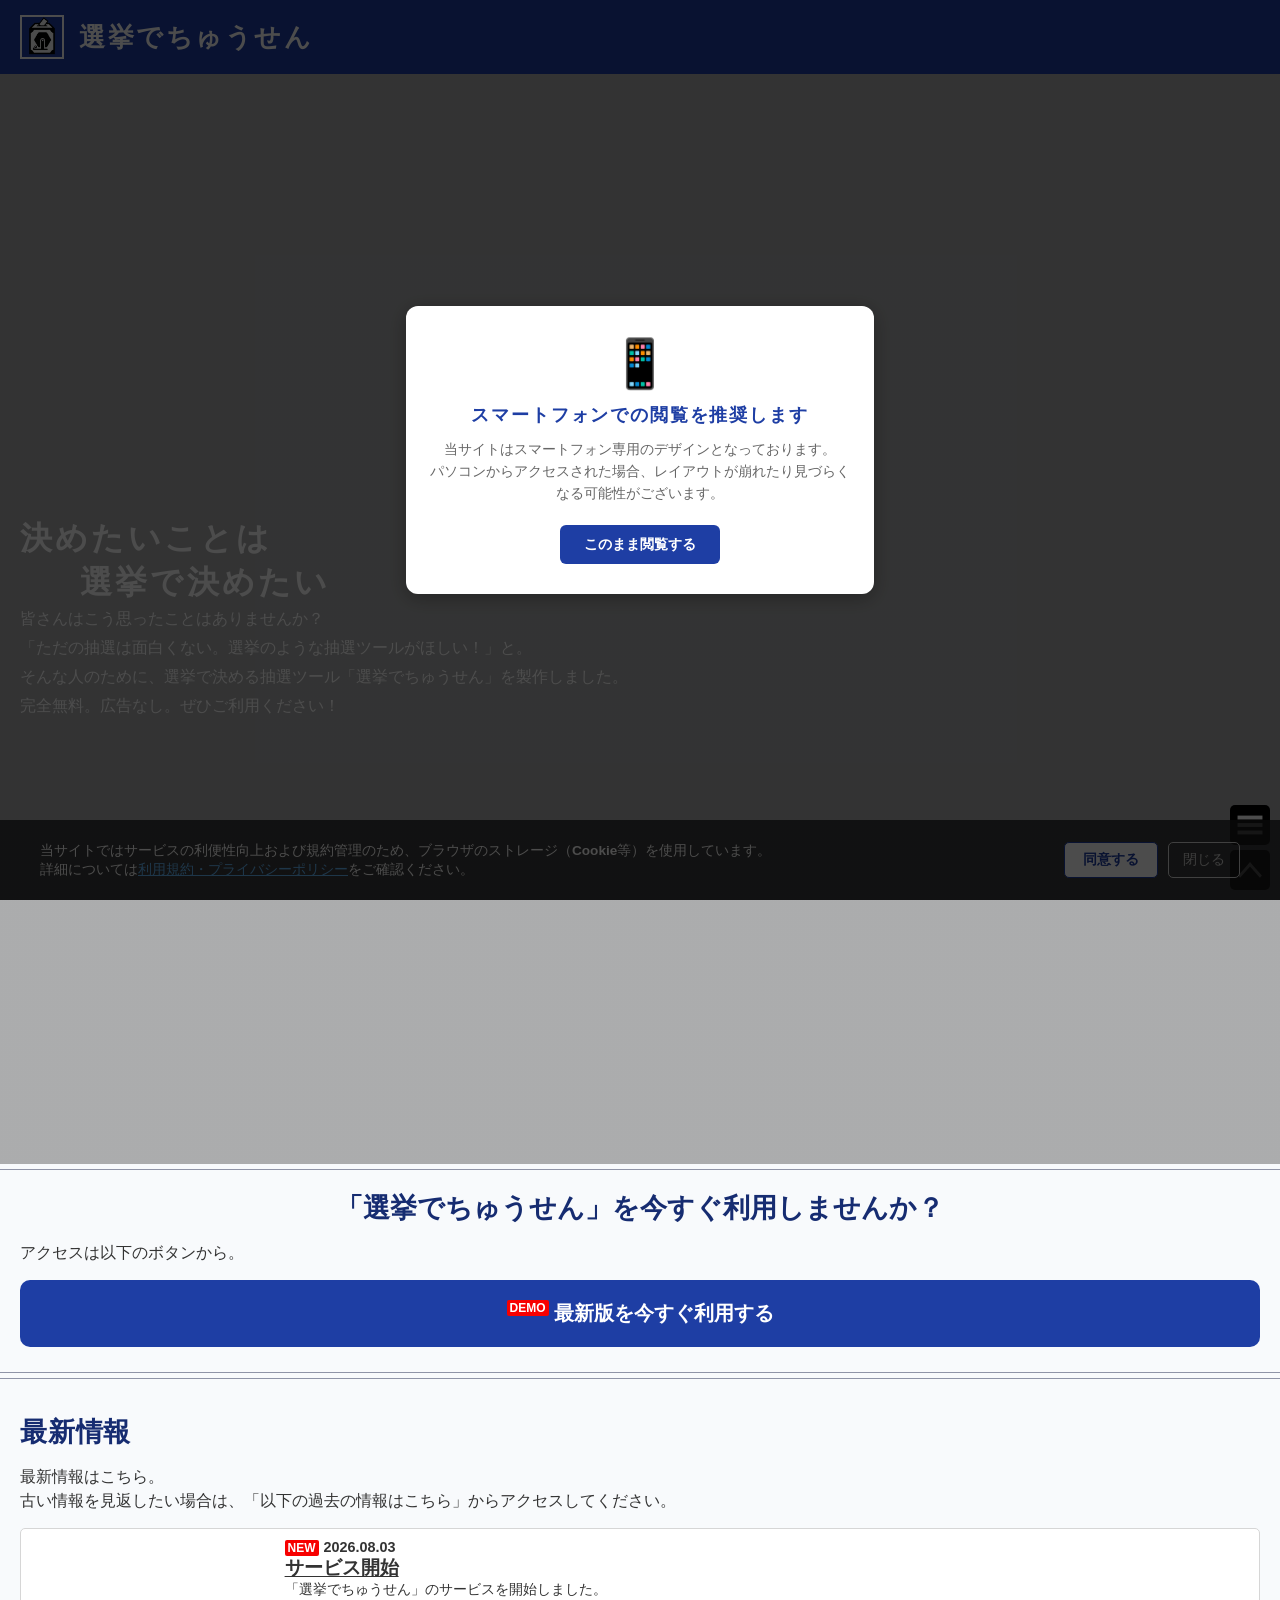
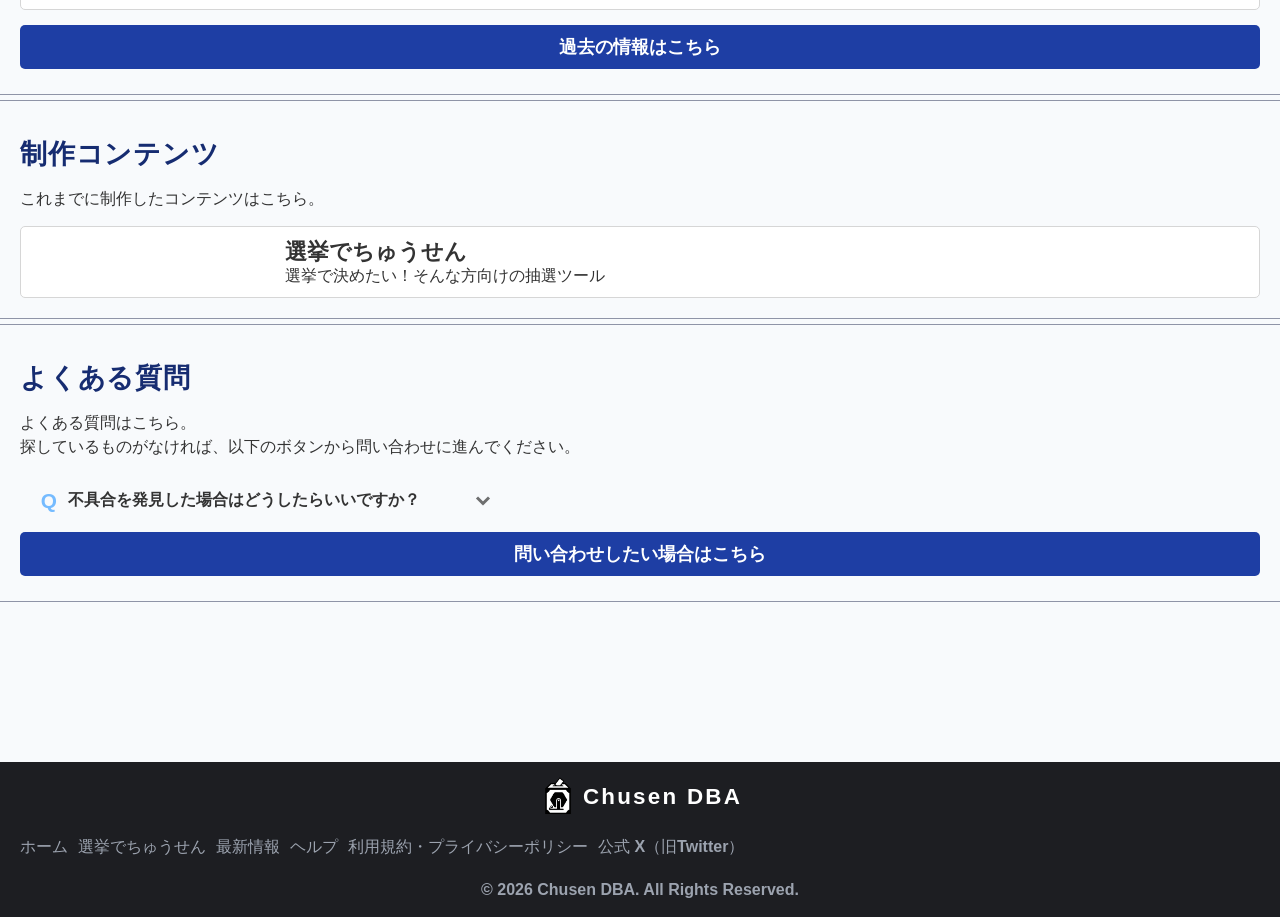
==== index.html @ 9a200039 "Add files via upload" ====
<!DOCTYPE html>
<html lang="ja">

<head>
    <meta charset="UTF-8">
    <meta name="viewport" content="width=device-width, initial-scale=1.0">
    <title>site</title>
    <link rel="stylesheet" href="style.css">
</head>

<body id="top">
    <a href="index.html">
        <div class="header_top">
            <img src="icon.png" alt="">
            <h1>選挙でちゅうせん</h1>
        </div>
    </a>
    <div class="header_bottom">
        <div class="header_bottom_title">
            <h1>決めたいことは</h1>
            <h1 style="padding-left: 60px;">選挙で決めたい</h1>
            <p>皆さんはこう思ったことはありませんか？<br>「ただの抽選は面白くない。選挙のような抽選ツールがほしい！」と。<br>そんな人のために、選挙で決める抽選ツール「選挙でちゅうせん」を製作しました。<br>完全無料。広告なし。ぜひご利用ください！
            </p>
        </div>
    </div>

    <div class="body_content" id="index_access">
        <h1 class="body_content_titleB">「選挙でちゅうせん」を今すぐ利用しませんか？</h1>
        <p class="body_content_text">
            アクセスは以下のボタンから。
        </p>
        <a href="chusen.html" class="button_type_B demo">最新版を今すぐ利用する</a>
    </div>
    <div class="body_content" id="news">
        <h1 class="body_content_titleA">最新情報</h1>
        <p class="body_content_text">
            最新情報はこちら。<br>古い情報を見返したい場合は、「以下の過去の情報はこちら」からアクセスしてください。
        </p>
        <div class="body_content_news">
            <a href="chusen.html">
                <div class="body_content_news_tab">
                    <img class="body_content_news_tab_left"
                        src="https://thumb.ac-illust.com/f4/f404398b13690c5530ffb88be07c6ac5_t.jpeg" alt="">
                    <div class="body_content_news_tab_right">
                        <div class="body_content_news_tab_right_day new">2026.08.03</div>
                        <div class="body_content_news_tab_right_title">サービス開始</div>
                        <div class="body_content_news_tab_right_text">「選挙でちゅうせん」のサービスを開始しました。</div>
                    </div>
                </div>
            </a>
        </div>
        <a href="index.html#news" class="button_type_A" style="margin-top: 15px;">過去の情報はこちら</a>
    </div>
    <div class="body_content">
        <h1 class="body_content_titleA">制作コンテンツ</h1>
        <p class="body_content_text">
            これまでに制作したコンテンツはこちら。
        </p>
        <a href="chusen.html" class="button_type_C">
            <img class="button_type_C_left" src="https://thumb.ac-illust.com/f4/f404398b13690c5530ffb88be07c6ac5_t.jpeg"
                alt="">
            <div class="button_type_C_right">
                <div class="button_type_C_right_title">選挙でちゅうせん</div>
                <div class="button_type_C_right_text">選挙で決めたい！そんな方向けの抽選ツール</div>
            </div>
        </a>
    </div>
    <div class="body_content">
        <h1 class="body_content_titleA">よくある質問</h1>
        <p class="body_content_text">
            よくある質問はこちら。<br>探しているものがなければ、以下のボタンから問い合わせに進んでください。
        </p>
        <details class="body_content_qa">
            <summary>不具合を発見した場合はどうしたらいいですか？</summary>
            <p>問い合わせをご利用ください。<br>もしくは、X（旧Twitter）のダイレクトメールにて連絡ください。</p>
        </details>
        <a href="test.html" class="button_type_A">問い合わせしたい場合はこちら</a>
    </div>

    <div class="footer">
        <div class="footer_top">
            <img src="icon.png" alt="">
            <h1>Chusen DBA</h1>
        </div>
        <div class="footer_center">
            <a href="index.html">ホーム</a>
            <a href="chusen.html">選挙でちゅうせん</a>
            <a href="index.html#news">最新情報</a>
            <a href="test.html">ヘルプ</a>
            <a href="terms.html">利用規約・プライバシーポリシー</a>
            <a href="https://x.com/taros_1113_2">公式 X（旧Twitter）</a>
        </div>
        <div class="footer_bottom">
            <p>© 2026 Chusen DBA. All Rights Reserved.</p>
        </div>
    </div>
</body>

<div class="main_manu_tab">
    <div class="bottommanu">
        <button class="bottommanu_button_A" id="bottommanu_button_A"></button>
        <button class="bottommanu_button_B" id="bottommanu_button_B"></button>
    </div>

    <nav id="bottommanu_manu" class="bottommanu_manu">
        <div class="bottommanu_manu_top">
            <h1>選挙でちゅうせん サービス</h1>
            <div class="bottommanu_manu_top_body">
                <h2>サイト内リンク</h2>
                <div class="bottommanu_manu_top_body_Atg">
                    <a href="">ホーム</a>
                    <a href="chusen.html">選挙でちゅうせん</a>
                    <a href="index.html#news">最新情報</a>
                    <a href="">ヘルプ</a>
                    <a href="terms.html">利用規約・プライバシーポリシー</a>
                </div>
            </div>
            <div class="bottommanu_manu_top_body">
                <h2>サイト外リンク</h2>
                <div class="bottommanu_manu_top_body_Atg">
                    <a href="">公式 X（旧Twitter）</a>
                </div>
            </div>
        </div>
        <div class="bottommanu_manu_bottom">
            <button class="bottommanu_manu_bottom_close" id="bottommanu_manu_bottom_close">閉じる</button>
        </div>
    </nav>
</div>

<div id="consentBanner" class="consent-banner">
    <div class="consent-banner-content">
        <p class="consent-text">
            当サイトではサービスの利便性向上および規約管理のため、ブラウザのストレージ（Cookie等）を使用しています。<br>
            詳細については<a href="#terms" id="openTermsLink">利用規約・プライバシーポリシー</a>をご確認ください。
        </p>
        <div class="consent-buttons">
            <button id="btnBannerAgree" class="btn-consent-agree">同意する</button>
            <button id="btnBannerClose" class="btn-consent-close">閉じる</button>
        </div>
    </div>
</div>

<div id="pcNoticeModal" class="pc-notice-backdrop" style="display: none;">
    <div class="pc-notice-content">
        <div class="pc-notice-icon">📱</div>
        <h2>スマートフォンでの閲覧を推奨します</h2>
        <p>
            当サイトはスマートフォン専用のデザインとなっております。<br>
            パソコンからアクセスされた場合、レイアウトが崩れたり見づらくなる可能性がございます。
        </p>
        <button id="btnPcNoticeClose" class="btn-pc-notice-close">このまま閲覧する</button>
    </div>
</div>

<script src="script.js"></script>

</html>
---- style.css ----
body {
    background-color: #f8fafc;
    color: #333;
    margin: 0;
    padding: 0;
    font-family: sans-serif;
    scroll-behavior: smooth;
}

a {
    text-decoration: none;
}

h1,
h2,
h3 {
    padding: 0;
    margin: 0;
    font-weight: bold;
    letter-spacing: 0.1em;
}

p {
    padding: 0;
    margin: 0;
    font-weight: 550;
    line-height: 1.5;
}

.header_top {
    padding: 15px 20px;
    background-color: #1e3ea4;
    color: #fff;
    margin: 0;
    display: flex;
    align-items: center;
}

.header_top img {
    width: 40px;
    border: solid 2px;
    margin-right: 15px;
}

.header_top h1 {
    font-size: 1.6rem;
}

.header_bottom {
    width: 100%;
    aspect-ratio: 1024 / 872;
    background-image: linear-gradient(#5f5f5f80, #5f5f5f80), url("https://c.pxhere.com/images/a2/c3/a19b0f26f21a1d2bcfb4a002e221-1445485.jpg!d");
    background-size: cover;
    background-position: center;
    background-repeat: no-repeat;
    display: flex;
    align-items: center;
    box-sizing: border-box;
    padding: 20px;
    font-family: serif;
}

.header_bottom_title {
    width: 100%;
    color: #fff;
}

.header_bottom_title p {
    line-height: 1.8;
}

.body_content,
.body_content_terms {
    margin-bottom: 10px;
    padding: 20px;
    border-top: solid 1px #8f94a7;
    border-bottom: solid 1px #8f94a7;
    margin: 5px 0;
}

.body_content_terms p {
    margin: 5px 0;
}

.body_content_terms h3 {
    margin-top: 20px;
}

.body_content_titleA {
    font-size: 1.7rem;
    margin: 15px 0;
    color: #162c71;
    letter-spacing: 0.05rem;
}

.body_content_titleB {
    font-size: 1.7rem;
    text-align: center;
    color: #162c71;
    letter-spacing: normal;
}

.body_content_titleC {
    color: #162c71;
    letter-spacing: 0.05rem;
}

.body_content_text {
    margin: 15px 0;
    line-height: 1.5;
}

.body_content_news_tab {
    display: flex;
    align-items: center;
    background: #fff;
    border: solid 1px #d6d6d6;
    padding: 10px;
    border-radius: 5px;
}

.body_content_news_tab_left {
    max-width: 40%;
    min-width: 20%;
    border-radius: 10px;
}

.body_content_news_tab_right {
    padding-left: 10px;
    color: #333;
    font-weight: 550;
}

.body_content_news_tab_right_day {
    font-size: 0.9rem;
}

.body_content_news_tab_right_title {
    font-weight: bold;
    font-size: 1.2rem;
    text-decoration: underline;
    text-decoration-thickness: 1px;
    text-underline-offset: 2px;
}

.body_content_news_tab_right_text {
    font-size: 0.85rem;
}

.body_content_qa {
    max-width: 500px;
    margin-bottom: 5px;
}

.body_content_qa summary {
    display: flex;
    justify-content: space-between;
    align-items: center;
    position: relative;
    padding: 1em 2em 1em 3em;
    color: #333333;
    font-weight: 600;
    cursor: pointer;
}

.body_content_qa summary::before,
.body_content_qa p::before {
    position: absolute;
    left: 1em;
    font-weight: 600;
    font-size: 1.3em;
}

.body_content_qa summary::before {
    color: #75bbff;
    content: "Q";
}

.body_content_qa summary::after {
    transform: translateY(-25%) rotate(45deg);
    width: 7px;
    height: 7px;
    margin-left: 10px;
    border-bottom: 3px solid #333333b3;
    border-right: 3px solid #333333b3;
    content: '';
    transition: transform .5s;
}

.body_content_qa[open] summary::after {
    transform: rotate(225deg);
}

.body_content_qa p {
    position: relative;
    transform: translateY(-10px);
    opacity: 0;
    margin: 0;
    padding: .3em 3em 1.5em;
    color: #333;
    transition: transform .5s, opacity .5s;
}

.body_content_qa[open] p {
    transform: none;
    opacity: 1;
}

.body_content_qa p::before {
    color: #ff8d8d;
    line-height: 1.2;
    content: "A";
}

.chusen_setting,
.chusen_result {
    background: #fff;
    border-radius: 5px;
    border: solid 1px #d6d6d6;
    padding: 10px;
    margin: 20px;
}

.chusen_setting_title,
.chusen_result_title {
    color: #162c71;
    border-bottom: solid 1px #d6d6d6;
    padding: 7px 0;
    padding-left: 10px;
}

.chusen_setting_body_form {
    padding: 10px 0;
}

.chusen_setting_body_form h3 {
    font-size: 1.25rem;
    color: #162c71;
    padding: 5px 9px;
    margin: 7px 0;
    background: #f4f4f4;
    border: solid 1px #d6d6d6;
    border-left: solid 5px #1e3ea4;
    border-radius: 5px;
}

.chusen_setting_body_form_1,
.chusen_setting_body_form_2,
.chusen_setting_body_form_3,
.chusen_setting_body_form_4,
.chusen_setting_body_form_5,
.chusen_setting_body_form_6,
.chusen_setting_body_form_7 {
    padding: 10px 2px;
    border-top: solid 1px #d6d6d6;
}

.chusen_setting_body_form input,
.chusen_setting_body_form select {
    min-width: 50%;
    padding: 8px 12px;
    border-radius: 6px;
    font-size: 0.95rem;
    border: solid 1px #d6d6d6;
    margin: 3px 0;
}

.chusen_setting_body_form input,
.chusen_setting_body_form select,
.chusen_setting_body_form p {
    margin: 3px 10px;
}

.chusen_setting_body_form input:focus,
.chusen_setting_body_form select:focus {
    outline: none;
    border-color: #3b82f6;
    box-shadow: 0 0 0 3px rgba(59, 130, 246, 0.15);
}

.chusen_setting_body_form_start {
    width: 100%;
    background: #1e3ea4;
    border-radius: 10px;
    padding: 10px;
    margin: 10px 0;
    display: flex;
    align-items: center;
    justify-content: center;
    text-align: center;
    color: #fff;
    font-weight: bold;
    font-size: 1.2rem;
    border: none;
    cursor: pointer;
}

.chusen_result {
    font-family: Arial, Helvetica, sans-serif;
    background: #f4f4f4;
}

.chusen_result_body_header {
    background: #fff;
    border: solid 1px #d6d6d6;
    border-radius: 5px;
    margin: 15px 0;
}

.chusen_result_body_header_top {
    font-size: 1.4rem;
    font-weight: bold;
    text-align: center;
    color: #333;
    padding: 10px;
    border-bottom: solid 1px #d6d6d6;
    padding-top: 13px;
}

.chusen_result_body_header_bottom {
    display: flex;
    justify-content: center;
    flex-wrap: wrap;
    padding: 5px;
    align-items: end;
}

.chusen_result_body_header_bottom_labelA {
    font-size: 0.85rem;
    font-weight: 550;
}

.chusen_result_body_header_bottom_labelA b {
    font-size: 1.2rem;
    padding: 0 3px;
    font-weight: bold;
}

.chusen_result_body_header_bottom_labelA::after {
    content: "/";
    color: #d6d6d6;
    margin: 0 7px;
    font-size: 1.1rem;
}

.chusen_result_body_header_bottom_labelB {
    font-weight: 550;
    color: #f50909;
}

.chusen_result_body_body_koho,
.chusen_result_body_body_referendum {
    background-color: #fff;
    border: solid 1px #d6d6d6;
    padding: 10px 0;
}

.chusen_result_body_body_koho_top {
    display: flex;
    align-items: center;
    padding: 10px 0;
}

.chusen_result_body_body_koho_top_left {
    max-width: 50px;
    min-width: 50px;
    display: flex;
    align-items: center;
    justify-content: center;
}

.chusen_result_body_body_koho_top_left_result {
    width: 34px;
    height: 34px;
    display: flex;
    justify-content: center;
    align-items: center;
    border-radius: 50%;
    font-size: 1.3rem;
    font-weight: bold;
    line-height: normal;
}

.tousen {
    background: #f50909;
    color: #fff;
}

.chusen_result_body_body_koho_top_body {
    display: flex;
}

.chusen_result_body_body_koho_top_body_image {
    width: 75px;
    height: 75px;
}

.chusen_result_body_body_koho_top_body_info {
    margin-left: 10px;
}

.chusen_result_body_body_koho_top_body_info_top {
    display: flex;
    align-items: center;
}

.chusen_result_body_body_koho_top_body_info_top_party {
    border: solid 1px;
    border-radius: 10px;
    width: 40px;
    height: 17px;
    font-size: 11px;
    letter-spacing: -0.08rem;
    display: flex;
    align-items: center;
    justify-content: center;
    font-weight: bold;
}

.chusen_result_body_body_koho_top_body_info_top_name {
    margin-left: 5px;
}

.chusen_result_body_body_koho_top_body_info_top_name_ninname {
    font-size: 0.6rem;
    line-height: 1;
    margin-bottom: 2px;
    font-weight: 550;
}

.chusen_result_body_body_koho_top_body_info_top_name_bigname,
.chusen_result_body_body_referendum_top_label {
    font-size: 1.2rem;
    line-height: 1;
    margin-bottom: 2px;
    font-weight: bold;
}

.chusen_result_body_body_referendum_top_label {
    font-size: 1.3rem;
}

.chusen_result_body_body_koho_top_body_info_career {
    font-size: 0.8rem;
}

.chusen_result_body_body_koho_top_body_info_career span {
    border-right: solid 1px #d6d6d6;
    margin: 0 5px;
}

.chusen_result_body_body_referendum_top {
    display: flex;
    align-items: center;
    margin: 5px 0;
}

.chusen_result_body_body_referendum_top_result {
    width: 40px;
    display: flex;
    justify-content: center;
    align-items: center;
    font-size: 0.85rem;
    font-weight: bold;
    border-radius: 30px;
    margin: 0 10px;
}

.chusen_result_body_body_koho_bottom,
.chusen_result_body_body_referendum_bottom {
    display: flex;
    justify-content: space-between;
    align-items: center;
}

.chusen_result_body_body_koho_bottom_graph,
.chusen_result_body_body_referendum_bottom_graph {
    background: #e6e6e6;
    width: 67.40331491712708%;
    height: 21px;
}

.chusen_result_body_body_koho_bottom_graph_get,
.chusen_result_body_body_referendum_bottom_graph_get {
    height: 21px;
    background: #f50909;
}

.chusen_result_body_body_koho_bottom_vote,
.chusen_result_body_body_referendum_bottom_vote {
    text-align: right;
    margin: 3px 0;
}

.chusen_result_body_body_koho_bottom_vote_num,
.chusen_result_body_body_referendum_bottom_vote_num {
    font-size: 1.12rem;
    font-weight: bold;
    margin-right: 7px;
}

.chusen_result_body_body_koho_bottom_vote_rate,
.chusen_result_body_body_referendum_bottom_vote_rate {
    font-size: 0.75rem;
    font-weight: bold;
}

.setting_form_item {
    margin-bottom: 12px;
}

.setting_form_item_title {
    font-weight: bold;
    color: #162c71;
    margin-bottom: 3px;
}

.setting_form_card {
    background-color: #f8fafc;
    border: solid 1px #d6d6d6;
    padding: 12px;
    margin-bottom: 12px;
    border-radius: 5px;
}

.setting_form_card_title {
    font-weight: bold;
    color: #162c71;
    margin-bottom: 8px;
    font-size: 1.05rem;
}

.setting_form_field {
    margin-bottom: 8px;
}

.setting_form_field:last-child {
    margin-bottom: 0;
}

.button_type_A {
    display: block;
    background: #1e3ea4;
    color: #fff;
    font-size: 1.1rem;
    font-weight: bold;
    padding: 10px;
    border-radius: 5px;
    text-align: center;
    margin: 5px 0;
}

.button_type_B {
    display: flex;
    justify-content: center;
    align-items: start;
    text-align: center;
    border-radius: 10px;
    font-size: 1.25rem;
    font-weight: bold;
    background: #1e3ea4;
    color: #fff;
    padding: 20px;
    margin: 5px 0;
}

.button_type_C {
    display: flex;
    align-items: center;
    background: #fff;
    border: solid 1px #d6d6d6;
    border-radius: 5px;
    padding: 10px;
    border-radius: 5px;
}

.button_type_C_title {
    font-size: 1.25rem;
}

.button_type_C_left {
    max-width: 40%;
    min-width: 20%;
    border-radius: 10px;
}

.button_type_C_right {
    padding: 0 10px;
    color: #333;
}

.button_type_C_right_title {
    font-size: 1.35rem;
    font-weight: bold;
}

.button_type_C_right_text {
    font-weight: 550;
}

.button_type_D {
    border-bottom: solid 1px #d6d6d6;
    color: #333;
    margin: 0;
    padding: 0;
    font-weight: 550;
}

.footer {
    padding: 15px 20px;
    background: #1d1e22;
    margin-top: 160px;
}

.footer_top {
    display: flex;
    align-items: center;
    justify-content: center;
    color: #fff;
}

.footer_top img {
    width: 40px;
    margin-right: 5px;
}

.footer_top h1 {
    font-size: 1.4rem;
}

.footer_center {
    padding: 20px 0;
    display: flex;
    flex-wrap: wrap;
    gap: 2px 10px;
}

.footer_center a {
    color: #9ca3af;
    font-weight: 550;
}

.footer_bottom {
    color: #9ca3af;
    text-align: center;
}

.bottommanu {
    position: fixed;
    bottom: 10px;
    right: 10px;
    display: flex;
    flex-direction: column;
    gap: 5px;
    z-index: 2;
}

.bottommanu_button_A,
.bottommanu_button_B {
    background-color: #000;
    border: none;
    border-radius: 5px;
    width: 40px;
    height: 40px;
    cursor: pointer;
}

.bottommanu_button_A {
    background-image: url("page-icon_1.svg");
    background-size: cover;
}

.bottommanu_button_B {
    background-image: url("page-icon_2.svg");
    background-size: cover;
}

.bottommanu_manu {
    background-color: #f9f9f9;
    position: fixed;
    z-index: 3;
    top: 74.2px;
    width: 100%;
    border: 1px solid #d2d2d3;
    height: 400px;
    display: none;
    flex-direction: column;
    justify-content: space-between;
    border-bottom: 3px solid #d6d6d6;
    box-shadow: 0 10px 15px -3px #0003, 0 4px 6px -4px #0003;
}

.bottommanu_manu_top {
    overflow-y: scroll;
}

.bottommanu_manu_top_body_Atg a {
    color: #333;
    display: block;
    margin: 5px 0;
    padding: 10px;
    display: flex;
    justify-content: space-between;
    border-bottom: solid 1px #d6d6d6;
}

.bottommanu_manu_top_body_Atg a::after {
    content: ">";
    padding: 0 10px;
}

.bottommanu_manu_top h1 {
    font-size: 1.45rem;
    padding: 10px;
    border-bottom: solid 1px #1e3ea4;
    margin: 10px 0;
}

.bottommanu_manu_top_body h2 {
    font-size: 1.25rem;
    padding: 5px 0;
}

.bottommanu_manu_top_body {
    padding: 5px 10px;
    margin: 3px 7px;
}

.bottommanu_manu_bottom button::before {
    content: "✕";
    font-size: 1.05rem;
    margin-right: 3px;
}

.bottommanu_manu_bottom button {
    width: 100%;
    height: 50px;
    border: none;
    cursor: pointer;
    display: flex;
    justify-content: center;
    align-items: center;
    text-align: center;
    border-top: solid 1px #d6d6d6;
    border-bottom: solid 1px #d6d6d6;
    background-color: #f3f3f3;
}

.demo::before {
    content: "DEMO";
    background: #f70000;
    color: #fff;
    font-size: 0.75rem;
    padding: 1px 3px;
    border-radius: 2px;
    margin-right: 5px;
    letter-spacing: normal;
}

.new::before {
    content: "NEW";
    background: #f70000;
    color: #fff;
    font-size: 0.75rem;
    padding: 1px 3px;
    border-radius: 2px;
    margin-right: 5px;
}

.custom_modal {
    display: none;
    position: fixed;
    top: 0;
    left: 0;
    width: 100%;
    height: 100%;
    background-color: rgba(0, 0, 0, 0.5);
    z-index: 100;
    justify-content: center;
    align-items: center;
}

.custom_modal_content {
    background: #fff;
    padding: 20px;
    border-radius: 5px;
    max-width: 400px;
    width: 85%;
    text-align: center;
}

.custom_modal_title {
    color: #162c71;
    font-size: 1.3rem;
    margin-bottom: 10px;
    border-bottom: 2px solid #1e3ea4;
    padding-bottom: 5px;
}

.custom_modal_message {
    font-size: 0.95rem;
    color: #333;
    margin: 15px 0;
    line-height: 1.6;
    text-align: left;
    white-space: pre-wrap;
}

.custom_modal_buttons {
    display: flex;
    justify-content: center;
    gap: 10px;
    margin-top: 20px;
}

.btn_modal_cancel {
    background: #94a3b8;
    color: #fff;
    border: none;
    padding: 8px 16px;
    border-radius: 5px;
    cursor: pointer;
    font-weight: bold;
}

.btn_modal_ok {
    background: #1e3ea4;
    color: #fff;
    border: none;
    padding: 8px 16px;
    border-radius: 5px;
    cursor: pointer;
    font-weight: bold;
}

.btn_modal_error_close {
    background: #f50909;
    color: #fff;
    border: none;
    padding: 8px 20px;
    border-radius: 5px;
    cursor: pointer;
    font-weight: bold;
}

.tokaku-banner {
    position: fixed;
    top: 30px;
    left: -450px;
    display: flex;
    align-items: stretch;
    height: 64px;
    background-color: #ffffff;
    color: #000000;
    border: 3px solid #d00000;
    box-shadow: 0 4px 12px rgba(0, 0, 0, 0.4);
    font-weight: bold;
    z-index: 10;
    overflow: hidden;
    transition: transform 0.35s ease-out, opacity 0.3s ease;
    opacity: 0;
}

.tokaku-banner.show {
    transform: translateX(480px);
    opacity: 1;
}

.tokaku-banner::after {
    content: "";
    position: absolute;
    top: -50%;
    left: -150%;
    width: 60%;
    height: 200%;
    background: linear-gradient(115deg,
            rgba(255, 255, 255, 0) 0%,
            rgba(255, 255, 255, 0.8) 50%,
            rgba(255, 255, 255, 0) 100%);
    transform: rotate(20deg);
    pointer-events: none;
}

.tokaku-banner.show::after {
    animation: shine 0.75s ease-in-out 0.2s 1;
}

@keyframes shine {
    0% {
        left: -150%;
    }

    100% {
        left: 200%;
    }
}

.tokaku-badge {
    background-color: #d00000;
    color: #ffffff;
    font-size: 22px;
    padding: 0 16px;
    display: flex;
    align-items: center;
    justify-content: center;
    letter-spacing: 2px;
    white-space: nowrap;
}

.tokaku-content {
    display: flex;
    align-items: center;
    padding: 0 18px;
    gap: 16px;
    white-space: nowrap;
}

.tokaku-area {
    font-size: 18px;
    color: #333333;
    border-right: 2px solid #ccc;
    padding-right: 14px;
}

.tokaku-name {
    font-size: 26px;
    color: #000000;
    letter-spacing: 1px;
}

.consent-banner {
    position: fixed;
    bottom: 0;
    left: 0;
    width: 100%;
    min-height: 80px;
    background-color: #1e1e1ecc;
    color: #ffffff;
    z-index: 99999;
    display: none;
    align-items: center;
    justify-content: center;
    padding: 12px 20px;
    box-sizing: border-box;
}

.consent-banner-content {
    max-width: 1200px;
    width: 100%;
    display: flex;
    align-items: center;
    justify-content: space-between;
    gap: 15px;
    flex-wrap: wrap;
}

.consent-text {
    font-size: 0.85rem;
    line-height: 1.4;
    margin: 0;
    flex: 1;
    min-width: 280px;
}

.consent-text a {
    color: #64b5f6;
    text-decoration: underline;
}

.consent-buttons {
    display: flex;
    gap: 10px;
    align-items: center;
}

.btn-consent-agree {
    background-color: #fff;
    color: #1e3ea4;
    border: solid 1px #1e3ea4;
    padding: 8px 18px;
    border-radius: 5px;
    font-size: 0.85rem;
    font-weight: bold;
    cursor: pointer;
}

.btn-consent-close {
    background-color: transparent;
    color: #ccc;
    border: 1px solid #d6d6d6;
    padding: 8px 14px;
    border-radius: 5px;
    font-size: 0.85rem;
    cursor: pointer;
}

.consent-banner {
    position: fixed;
    bottom: 0;
    left: 0;
    width: 100%;
    min-height: 80px;
    background-color: #1e1e1ecc;
    color: #ffffff;
    z-index: 99999;
    display: none;
    align-items: center;
    justify-content: center;
    padding: 12px 20px;
    box-sizing: border-box;
}

.consent-banner-content {
    max-width: 1200px;
    width: 100%;
    display: flex;
    align-items: center;
    justify-content: space-between;
    gap: 15px;
    flex-wrap: wrap;
}

.consent-text {
    font-size: 0.85rem;
    line-height: 1.4;
    margin: 0;
    flex: 1;
    min-width: 280px;
}

.consent-text a {
    color: #64b5f6;
    text-decoration: underline;
}

.consent-buttons {
    display: flex;
    gap: 10px;
    align-items: center;
}

.btn-consent-agree {
    background-color: #fff;
    color: #1e3ea4;
    border: solid 1px #1e3ea4;
    padding: 8px 18px;
    border-radius: 5px;
    font-size: 0.85rem;
    font-weight: bold;
    cursor: pointer;
}

.btn-consent-close {
    background-color: transparent;
    color: #ccc;
    border: 1px solid #d6d6d6;
    padding: 8px 14px;
    border-radius: 5px;
    font-size: 0.85rem;
    cursor: pointer;
}

.pc-notice-backdrop {
    position: fixed;
    top: 0;
    left: 0;
    width: 100%;
    height: 100%;
    background-color: rgba(0, 0, 0, 0.7);
    display: flex;
    justify-content: center;
    align-items: center;
    z-index: 999999;
    padding: 20px;
    box-sizing: border-box;
}

.pc-notice-content {
    background-color: #ffffff;
    color: #333333;
    padding: 30px 24px;
    border-radius: 12px;
    max-width: 420px;
    width: 100%;
    text-align: center;
    box-shadow: 0 4px 20px rgba(0, 0, 0, 0.3);
}

.pc-notice-icon {
    font-size: 3rem;
    margin-bottom: 10px;
}

.pc-notice-content h2 {
    font-size: 1.15rem;
    color: #1e3ea4;
    margin: 0 0 12px 0;
    font-weight: bold;
}

.pc-notice-content p {
    font-size: 0.85rem;
    line-height: 1.6;
    color: #666666;
    margin: 0 0 20px 0;
}

.btn-pc-notice-close {
    background-color: #1e3ea4;
    color: #ffffff;
    border: none;
    padding: 10px 24px;
    border-radius: 6px;
    font-size: 0.9rem;
    font-weight: bold;
    cursor: pointer;
    transition: background-color 0.2s;
}

.btn-pc-notice-close:hover {
    background-color: #2a4cc7;
}
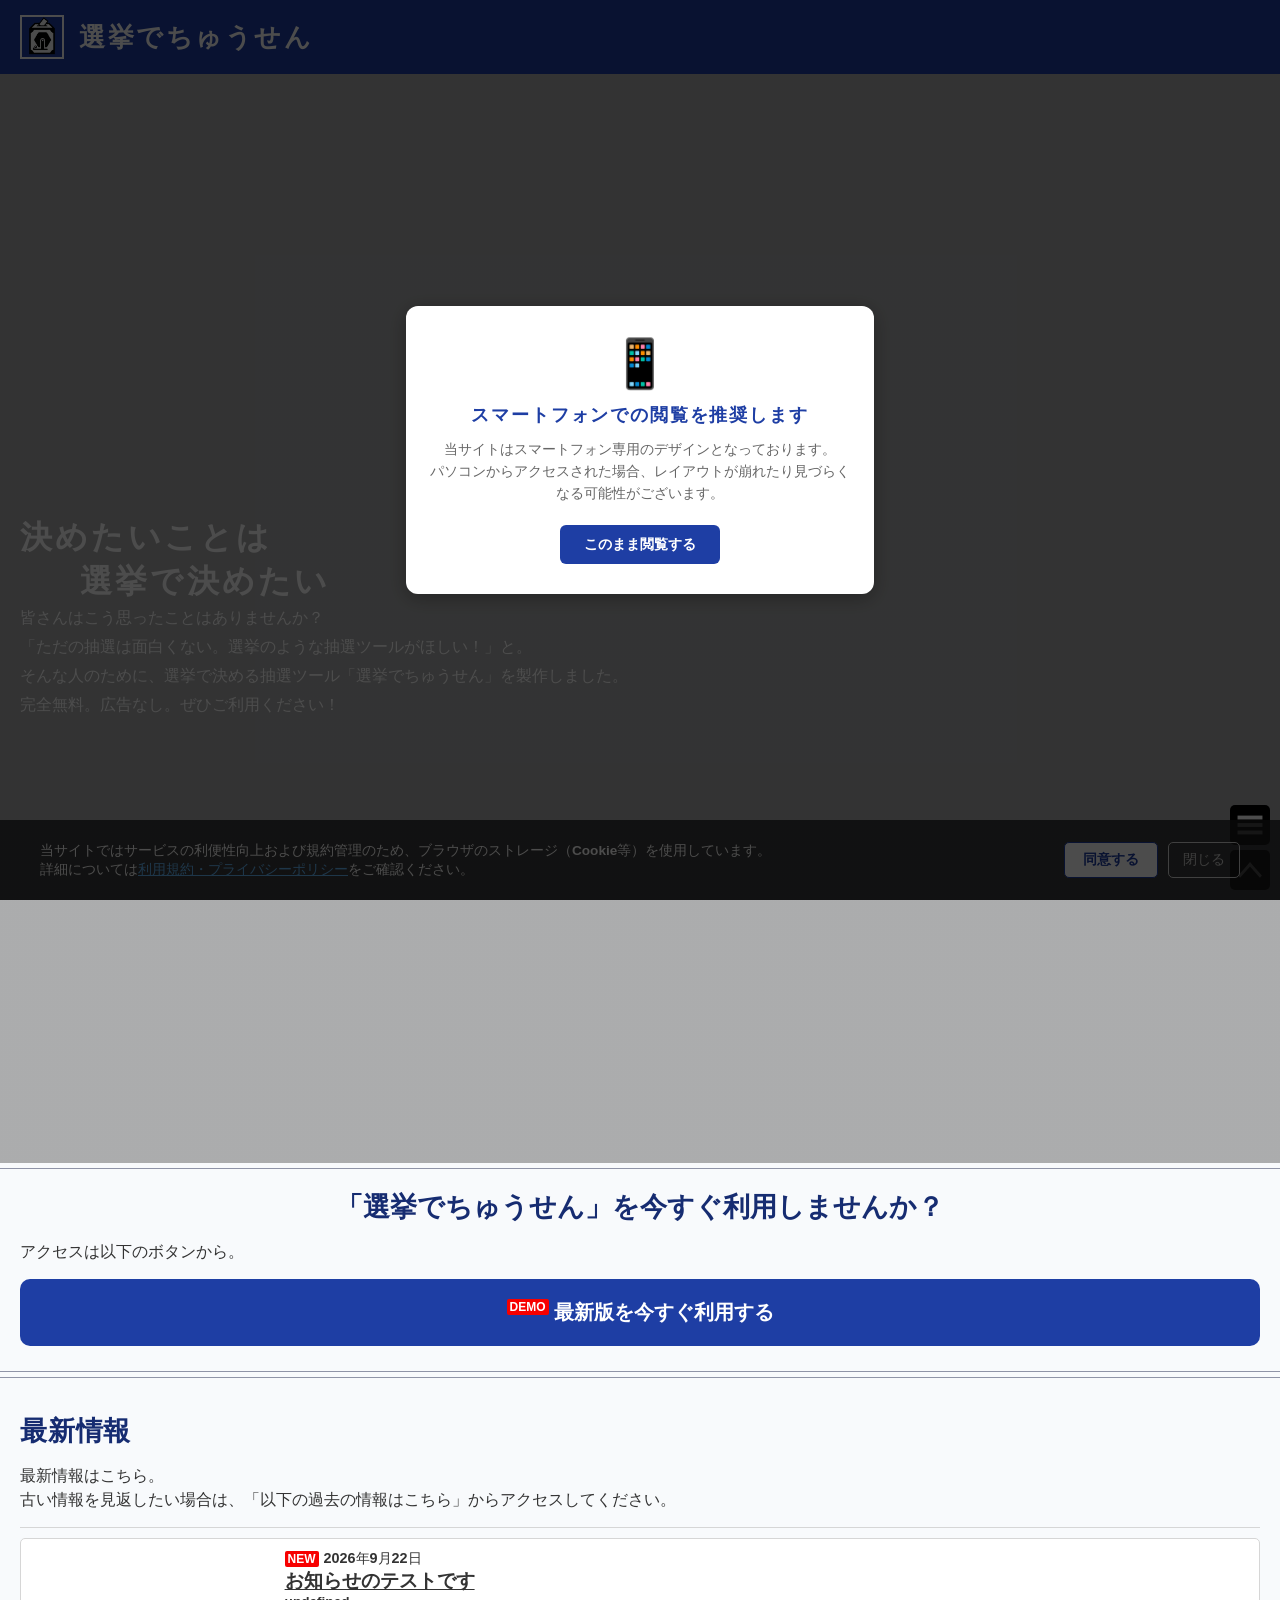
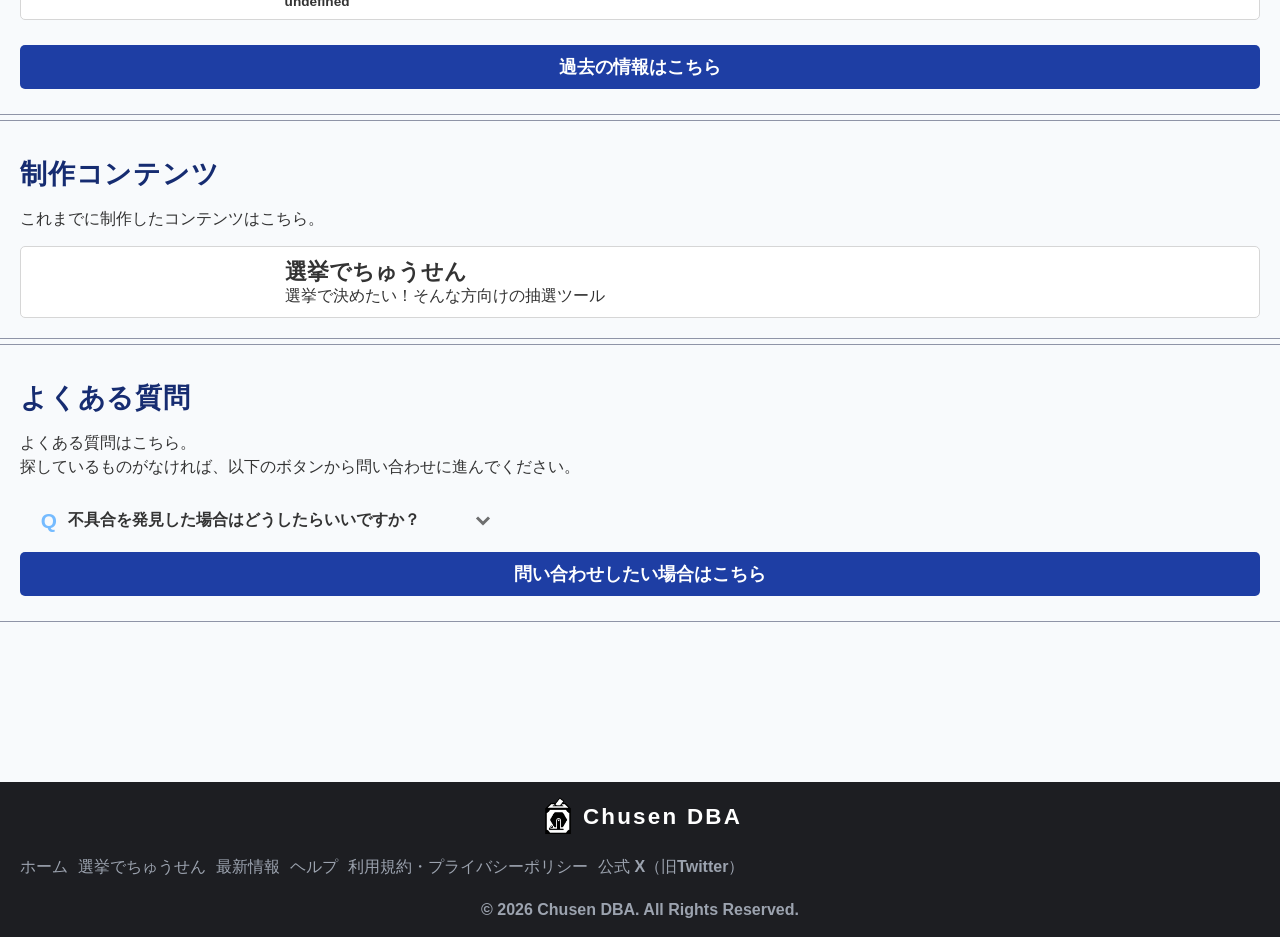
==== commit 80c4e15e: "Add files via upload" ====
--- a/index.html
+++ b/index.html
@@ -4,12 +4,13 @@
 <head>
     <meta charset="UTF-8">
     <meta name="viewport" content="width=device-width, initial-scale=1.0">
-    <title>site</title>
+    <title>選挙でちゅうせん</title>
+    <link rel="icon" href="icon.png" sizes="any">
     <link rel="stylesheet" href="style.css">
 </head>
 
 <body id="top">
-    <a href="index.html">
+    <a href="index">
         <div class="header_top">
             <img src="icon.png" alt="">
             <h1>選挙でちゅうせん</h1>
@@ -29,34 +30,24 @@
         <p class="body_content_text">
             アクセスは以下のボタンから。
         </p>
-        <a href="chusen.html" class="button_type_B demo">最新版を今すぐ利用する</a>
+        <a href="chusen" class="button_type_B demo">最新版を今すぐ利用する</a>
     </div>
     <div class="body_content" id="news">
         <h1 class="body_content_titleA">最新情報</h1>
         <p class="body_content_text">
             最新情報はこちら。<br>古い情報を見返したい場合は、「以下の過去の情報はこちら」からアクセスしてください。
         </p>
-        <div class="body_content_news">
-            <a href="chusen.html">
-                <div class="body_content_news_tab">
-                    <img class="body_content_news_tab_left"
-                        src="https://thumb.ac-illust.com/f4/f404398b13690c5530ffb88be07c6ac5_t.jpeg" alt="">
-                    <div class="body_content_news_tab_right">
-                        <div class="body_content_news_tab_right_day new">2026.08.03</div>
-                        <div class="body_content_news_tab_right_title">サービス開始</div>
-                        <div class="body_content_news_tab_right_text">「選挙でちゅうせん」のサービスを開始しました。</div>
-                    </div>
-                </div>
-            </a>
+        <div class="body_content_news" id="news-list-container">
+            <p style="padding: 10px; color: #666;">お待ちください。</p>
         </div>
-        <a href="index.html#news" class="button_type_A" style="margin-top: 15px;">過去の情報はこちら</a>
+        <a href="index#news" class="button_type_A" style="margin-top: 15px;">過去の情報はこちら</a>
     </div>
     <div class="body_content">
         <h1 class="body_content_titleA">制作コンテンツ</h1>
         <p class="body_content_text">
             これまでに制作したコンテンツはこちら。
         </p>
-        <a href="chusen.html" class="button_type_C">
+        <a href="chusen" class="button_type_C">
             <img class="button_type_C_left" src="https://thumb.ac-illust.com/f4/f404398b13690c5530ffb88be07c6ac5_t.jpeg"
                 alt="">
             <div class="button_type_C_right">
@@ -74,7 +65,7 @@
             <summary>不具合を発見した場合はどうしたらいいですか？</summary>
             <p>問い合わせをご利用ください。<br>もしくは、X（旧Twitter）のダイレクトメールにて連絡ください。</p>
         </details>
-        <a href="test.html" class="button_type_A">問い合わせしたい場合はこちら</a>
+        <a href="test" class="button_type_A">問い合わせしたい場合はこちら</a>
     </div>
 
     <div class="footer">
@@ -83,11 +74,11 @@
             <h1>Chusen DBA</h1>
         </div>
         <div class="footer_center">
-            <a href="index.html">ホーム</a>
-            <a href="chusen.html">選挙でちゅうせん</a>
-            <a href="index.html#news">最新情報</a>
-            <a href="test.html">ヘルプ</a>
-            <a href="terms.html">利用規約・プライバシーポリシー</a>
+            <a href="index">ホーム</a>
+            <a href="chusen">選挙でちゅうせん</a>
+            <a href="index#news">最新情報</a>
+            <a href="help">ヘルプ</a>
+            <a href="terms">利用規約・プライバシーポリシー</a>
             <a href="https://x.com/taros_1113_2">公式 X（旧Twitter）</a>
         </div>
         <div class="footer_bottom">
@@ -108,17 +99,17 @@
             <div class="bottommanu_manu_top_body">
                 <h2>サイト内リンク</h2>
                 <div class="bottommanu_manu_top_body_Atg">
-                    <a href="">ホーム</a>
-                    <a href="chusen.html">選挙でちゅうせん</a>
-                    <a href="index.html#news">最新情報</a>
-                    <a href="">ヘルプ</a>
-                    <a href="terms.html">利用規約・プライバシーポリシー</a>
+                    <a href="index">ホーム</a>
+                    <a href="chusen">選挙でちゅうせん</a>
+                    <a href="index#news">最新情報</a>
+                    <a href="help">ヘルプ</a>
+                    <a href="terms">利用規約・プライバシーポリシー</a>
                 </div>
             </div>
             <div class="bottommanu_manu_top_body">
                 <h2>サイト外リンク</h2>
                 <div class="bottommanu_manu_top_body_Atg">
-                    <a href="">公式 X（旧Twitter）</a>
+                    <a href="https://x.com/taros_1113_2">公式 X（旧Twitter）</a>
                 </div>
             </div>
         </div>
--- a/style.css
+++ b/style.css
@@ -27,6 +27,10 @@
     line-height: 1.5;
 }
 
+body {
+    margin-top: 73px;
+}
+
 .header_top {
     padding: 15px 20px;
     background-color: #1e3ea4;
@@ -34,6 +38,13 @@
     margin: 0;
     display: flex;
     align-items: center;
+
+
+    position: fixed;
+    top: 0;
+    left: 0;
+    width: 100%;
+    z-index: 3;
 }
 
 .header_top img {
@@ -145,6 +156,69 @@
 
 .body_content_news_tab_right_text {
     font-size: 0.85rem;
+}
+
+.body_content_news {
+    border-top: solid 1px #d6d6d6;
+    padding: 10px 0;
+}
+
+.body_content_news_body_top img {
+    width: 100%;
+    height: auto;
+    border-radius: 5px;
+}
+
+.body_content_news_body_top_title {
+    letter-spacing: 0rem;
+    font-size: 1.85rem;
+    padding: 5px 0;
+}
+
+.body_content_news_body_top_body {
+    display: flex;
+    align-items: center;
+    justify-content: right;
+}
+
+.body_content_news_body_top_body_day {
+    font-size: 0.9rem;
+}
+
+.body_content_news_body_top_body_day::after {
+    content: "/";
+    margin: 0 5px;
+    color: #d6d6d6;
+    font-weight: bold;
+}
+
+.body_content_news_body_body {
+    margin: 10px 2px;
+}
+
+.body_content_news_bod y_top_body_type {
+    font-size: 0.9rem;
+    border: solid 1px;
+    padding: 0 2px;
+}
+
+.body_content_news_body_body_title {
+    font-size: 1.3rem;
+    margin: 20px 0;
+    letter-spacing: 0rem;
+    border-top: solid 1px #d6d6d6;
+    padding-top: 15px;
+}
+
+.body_content_news_body_body_text {
+    letter-spacing: 0rem;
+    line-height: 1.7rem;
+    font-size: 0.95rem;
+}
+
+.body_content_news_body_body img {
+    width: 100%;
+    padding: 10px 0;
 }
 
 .body_content_qa {
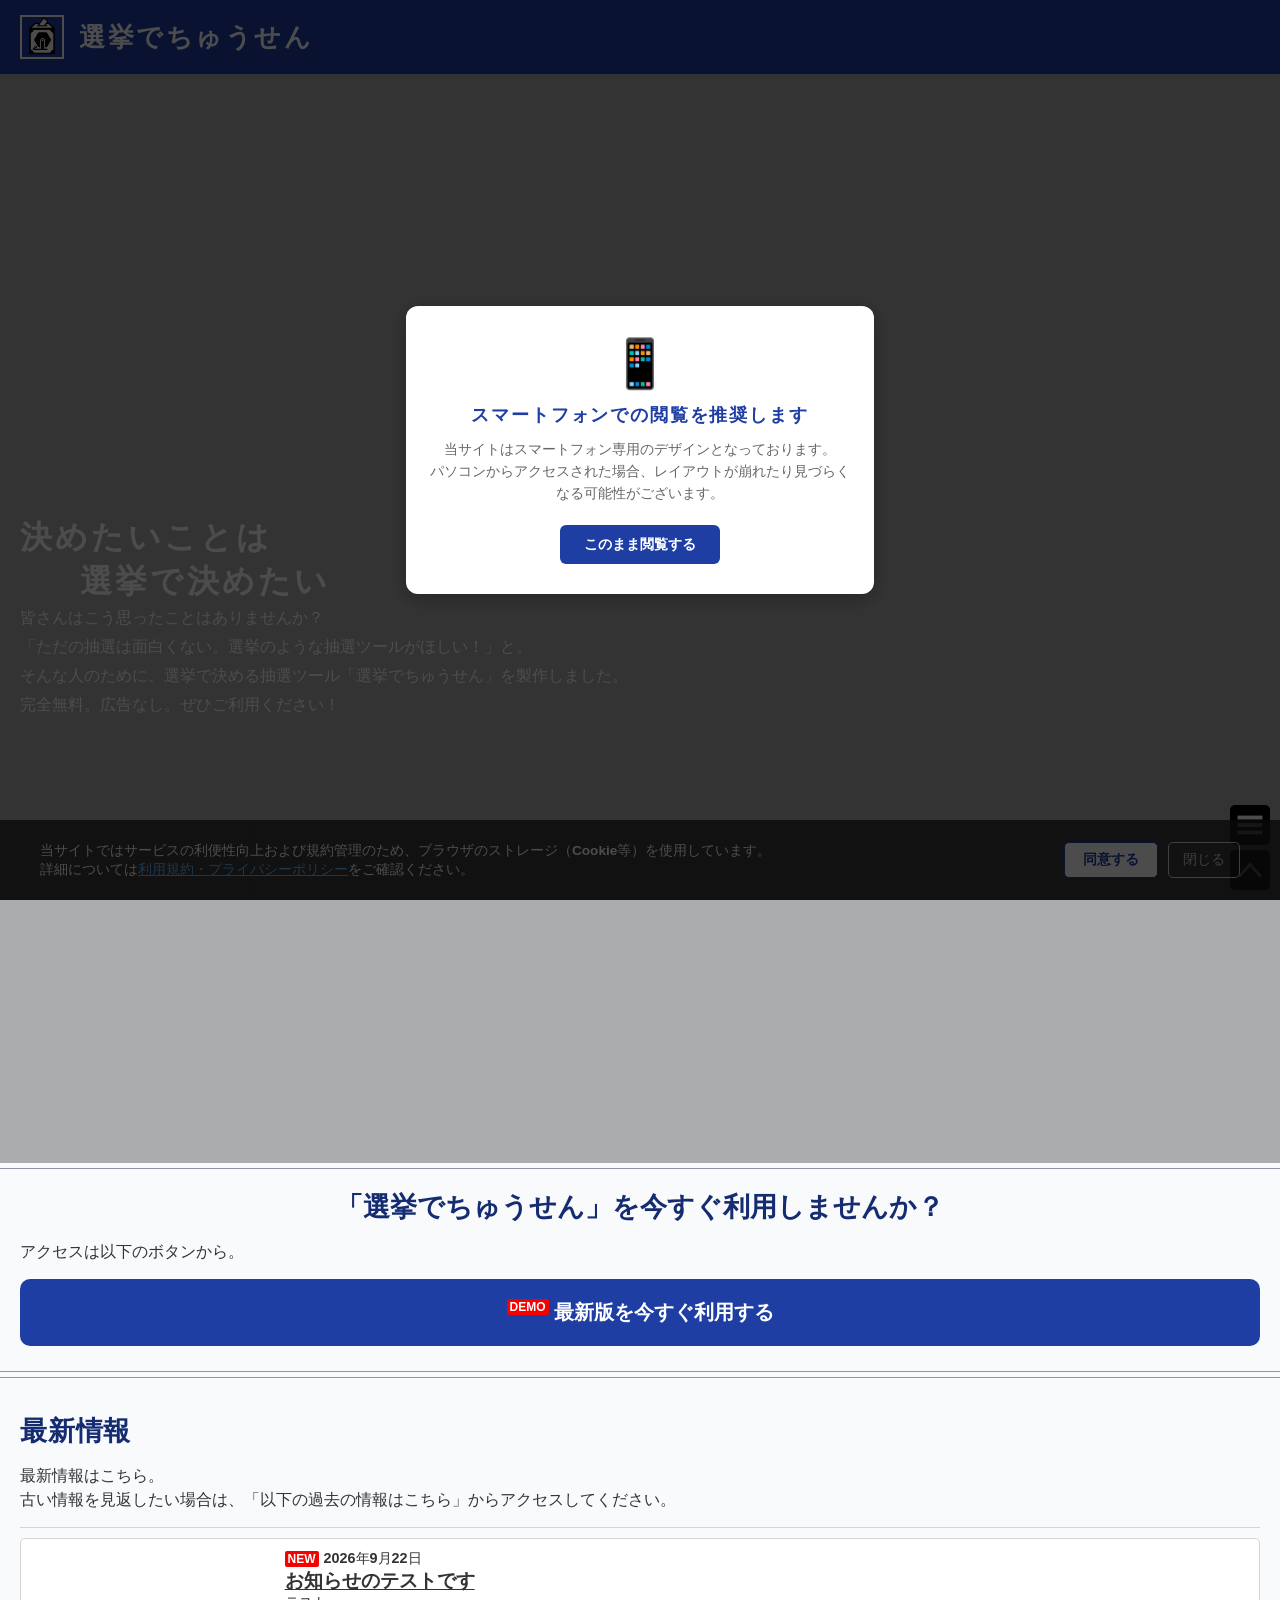
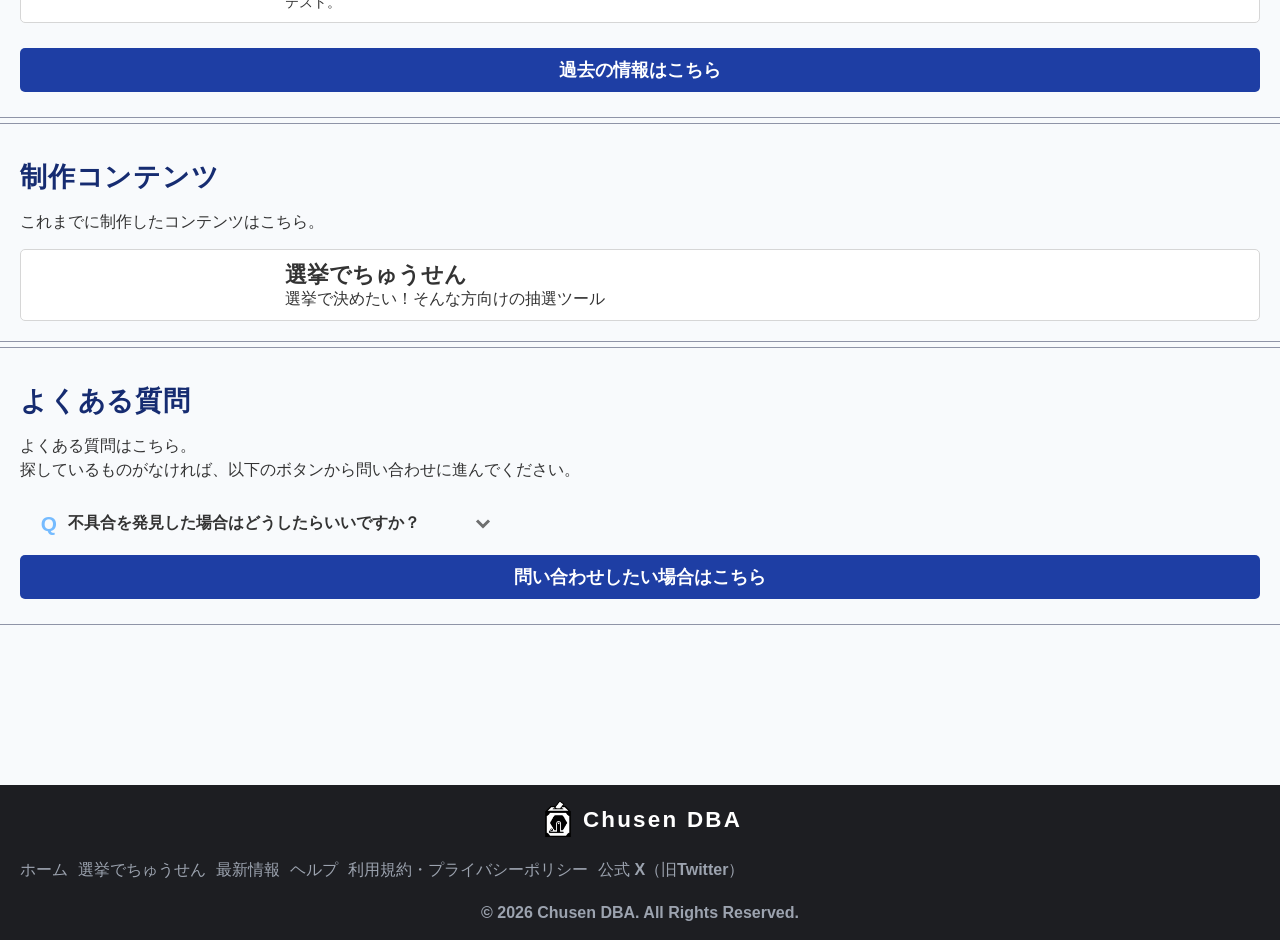
==== commit 2a6363f4: "Add files via upload" ====
--- a/index.html
+++ b/index.html
@@ -38,7 +38,7 @@
             最新情報はこちら。<br>古い情報を見返したい場合は、「以下の過去の情報はこちら」からアクセスしてください。
         </p>
         <div class="body_content_news" id="news-list-container">
-            <p style="padding: 10px; color: #666;">お待ちください。</p>
+            <p style="padding: 10px; color: #666;">最新情報を読み込み中...</p>
         </div>
         <a href="index#news" class="button_type_A" style="margin-top: 15px;">過去の情報はこちら</a>
     </div>
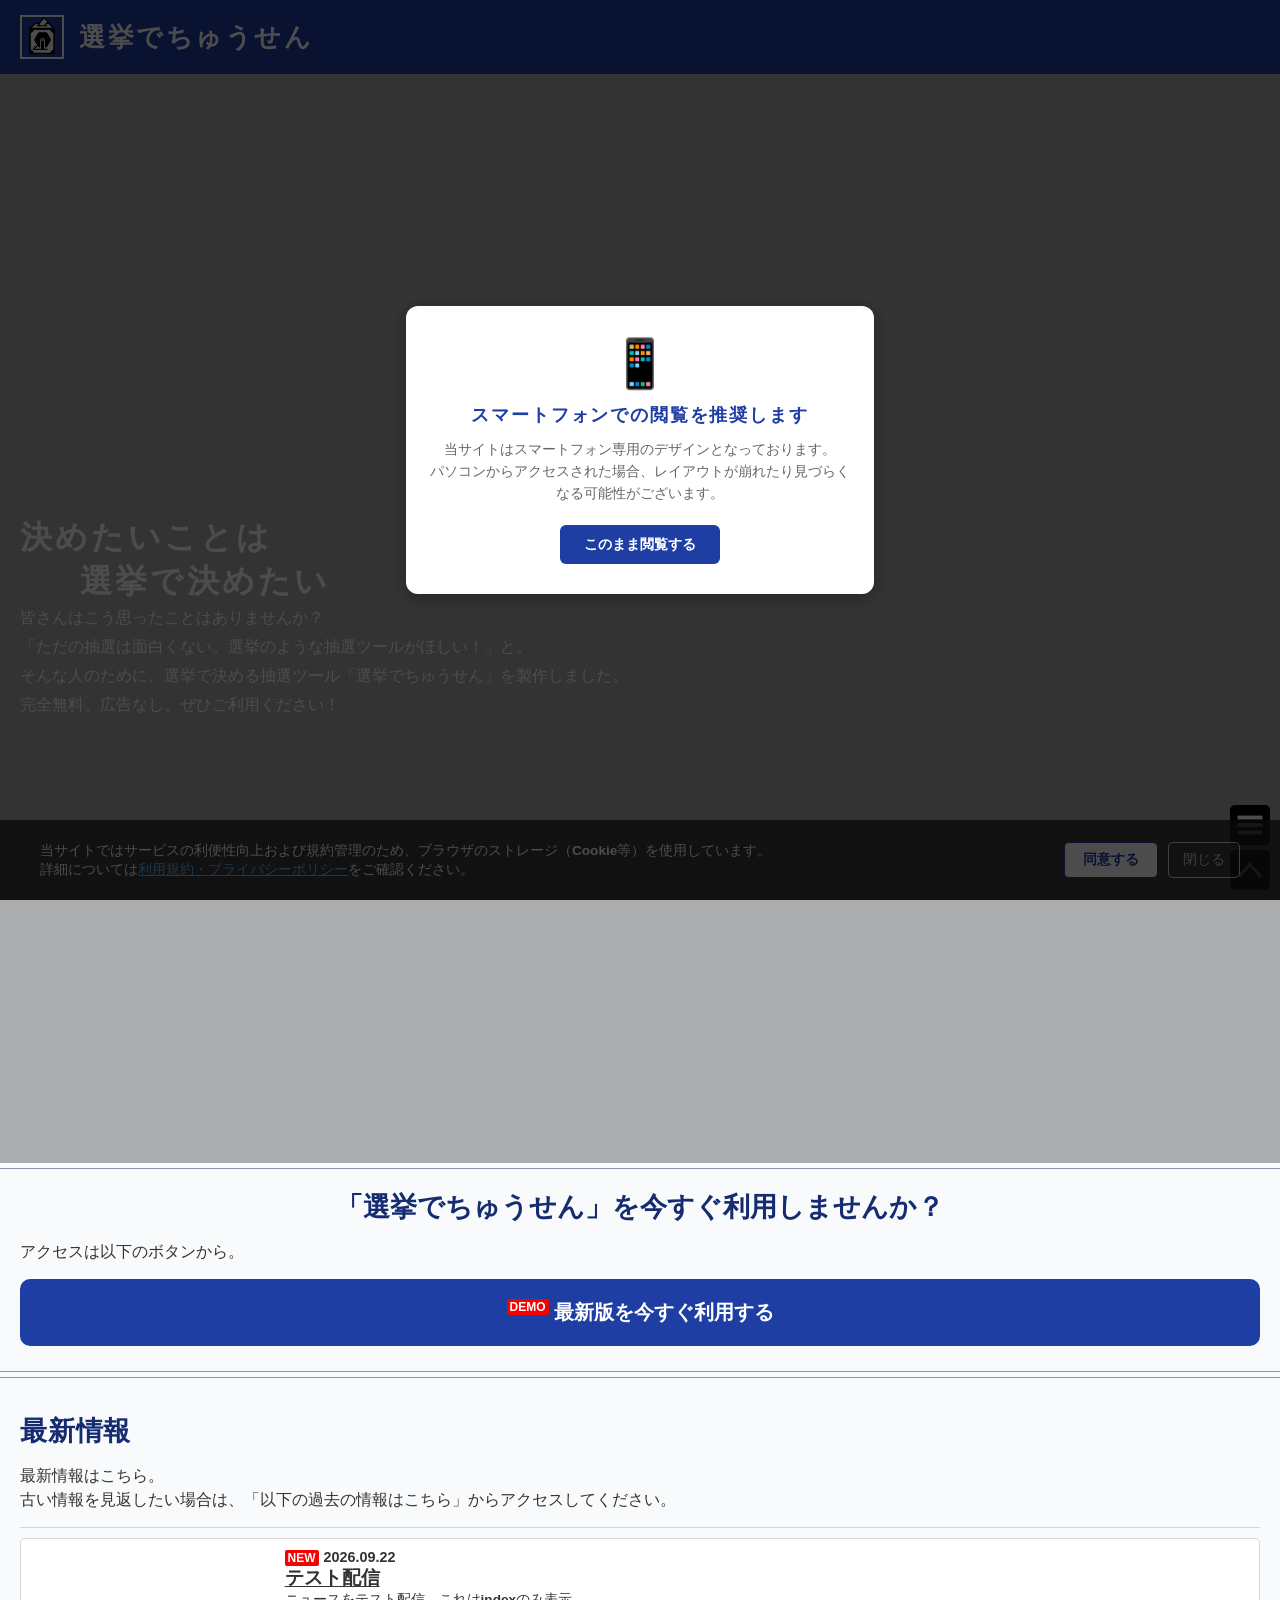
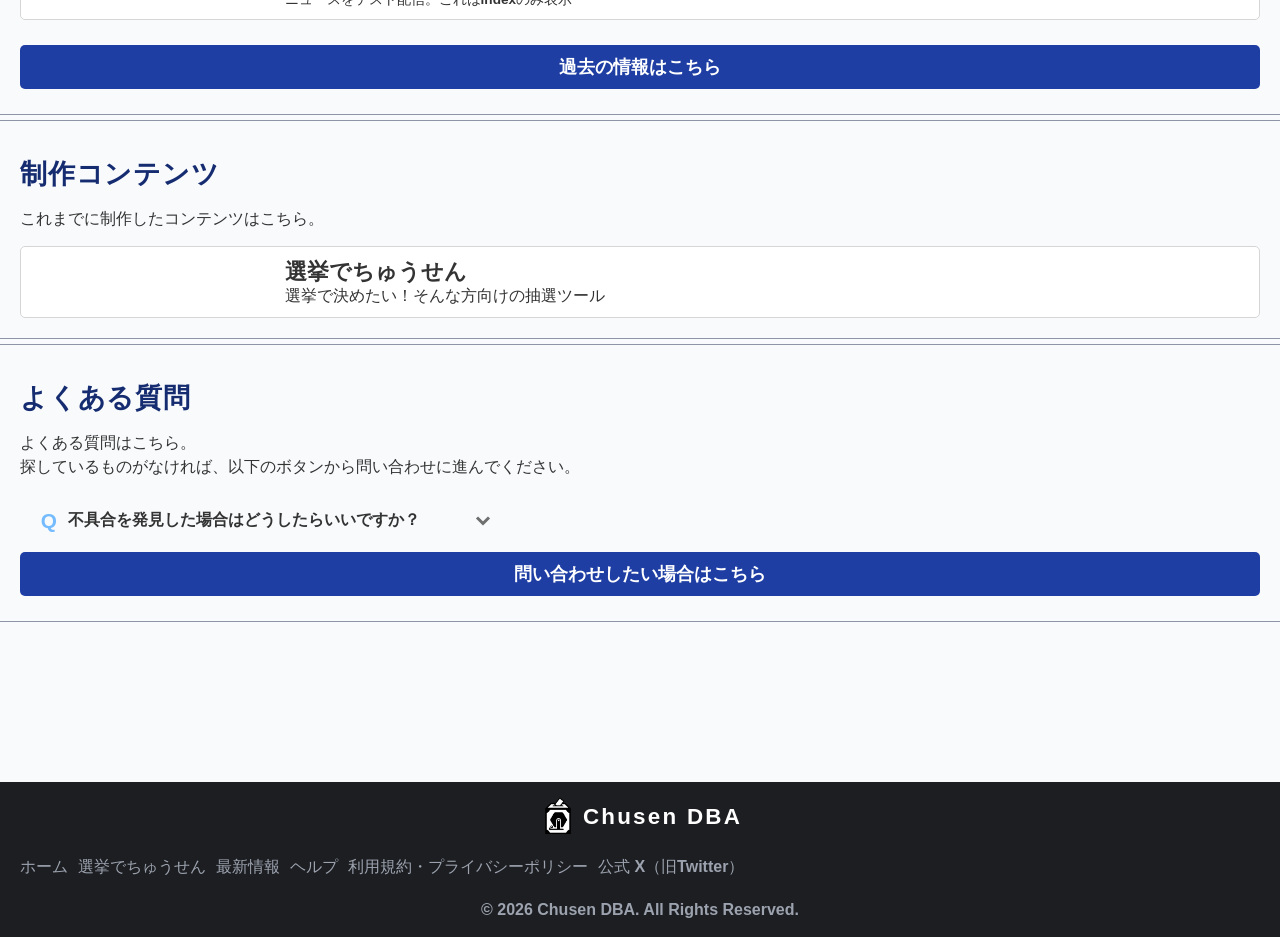
==== commit a192d5b0: "html oohabahenkou" ====
--- a/index.html
+++ b/index.html
@@ -10,11 +10,9 @@
 </head>
 
 <body id="top">
-    <a href="index">
-        <div class="header_top">
-            <img src="icon.png" alt="">
-            <h1>選挙でちゅうせん</h1>
-        </div>
+    <a href="index" class="header_top">
+        <img src="icon.png" alt="">
+        <h1>選挙でちゅうせん</h1>
     </a>
     <div class="header_bottom">
         <div class="header_bottom_title">
--- a/style.css
+++ b/style.css
@@ -38,13 +38,13 @@
     margin: 0;
     display: flex;
     align-items: center;
-
-
     position: fixed;
     top: 0;
     left: 0;
     width: 100%;
     z-index: 3;
+    box-sizing: border-box;
+    text-decoration: none;
 }
 
 .header_top img {
@@ -54,6 +54,7 @@
 }
 
 .header_top h1 {
+    color: inherit;
     font-size: 1.6rem;
 }
 
@@ -69,6 +70,7 @@
     box-sizing: border-box;
     padding: 20px;
     font-family: serif;
+    font-weight: bold;
 }
 
 .header_bottom_title {
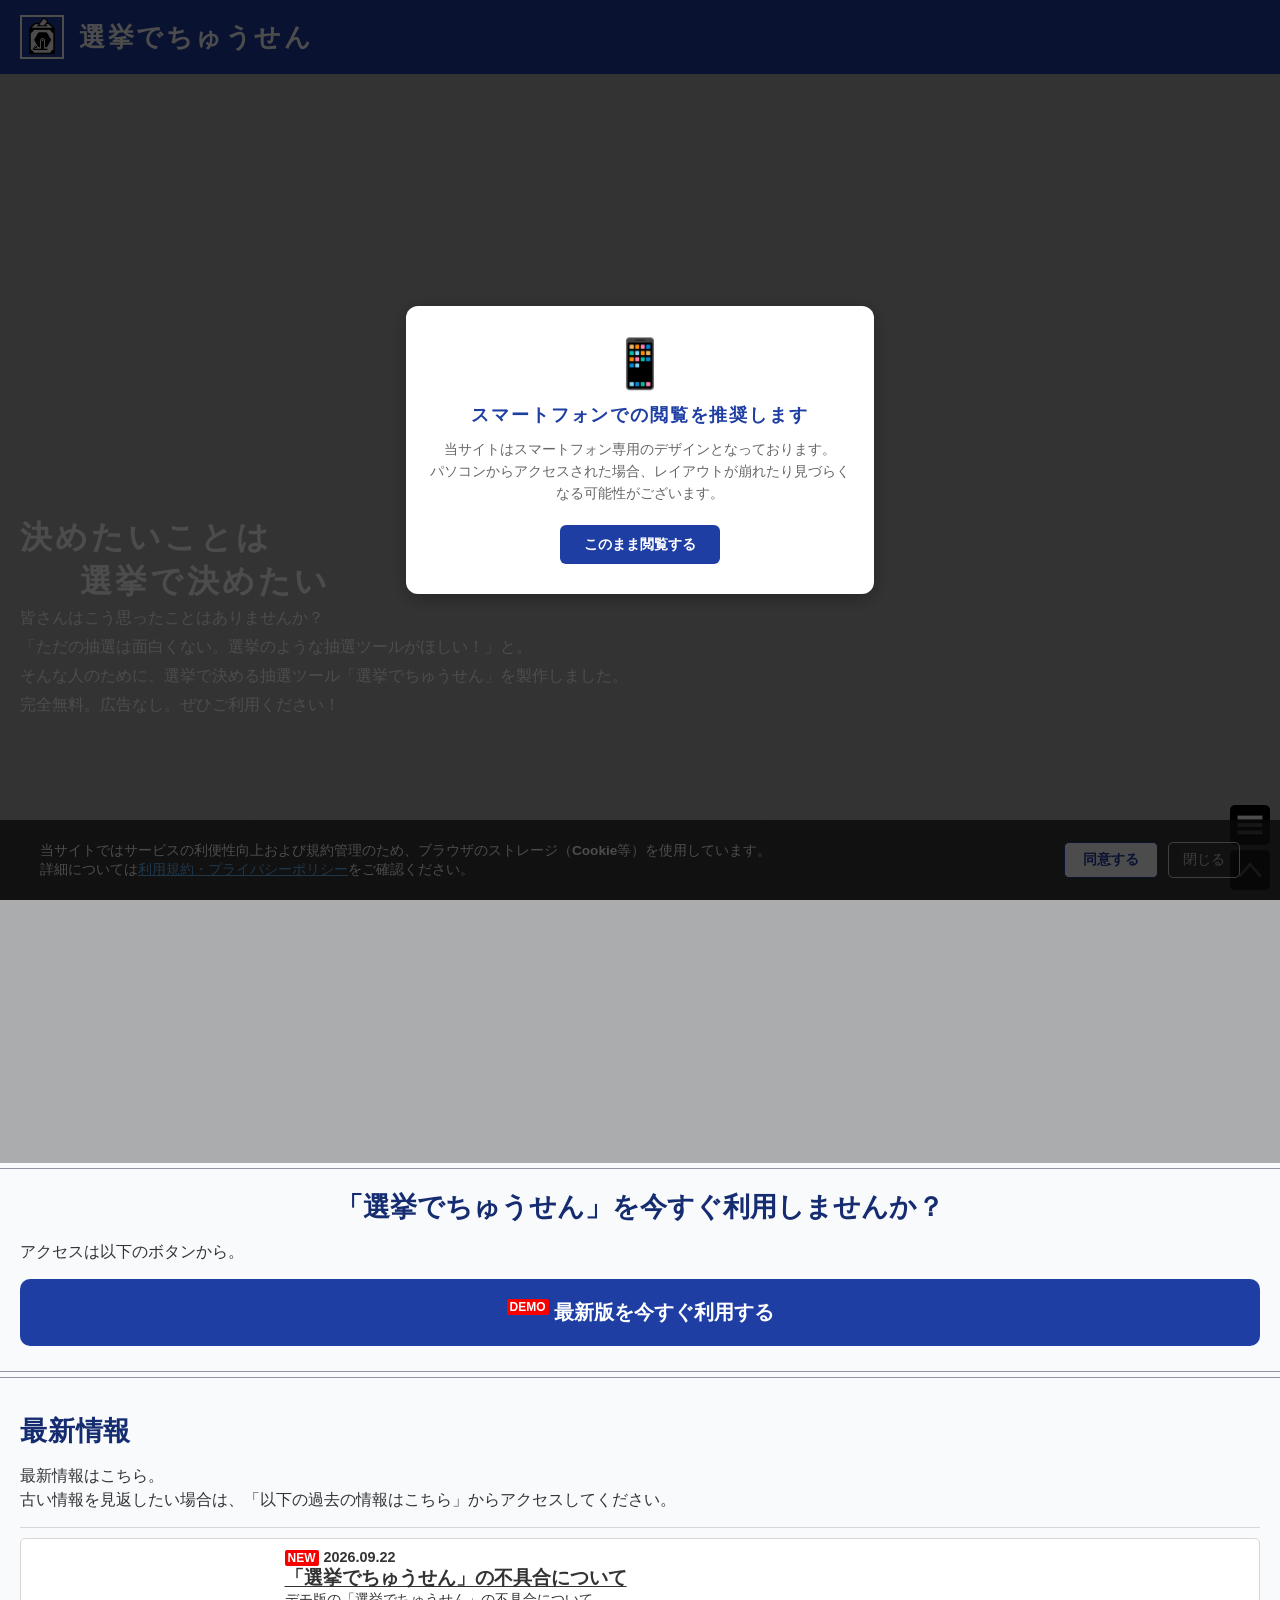
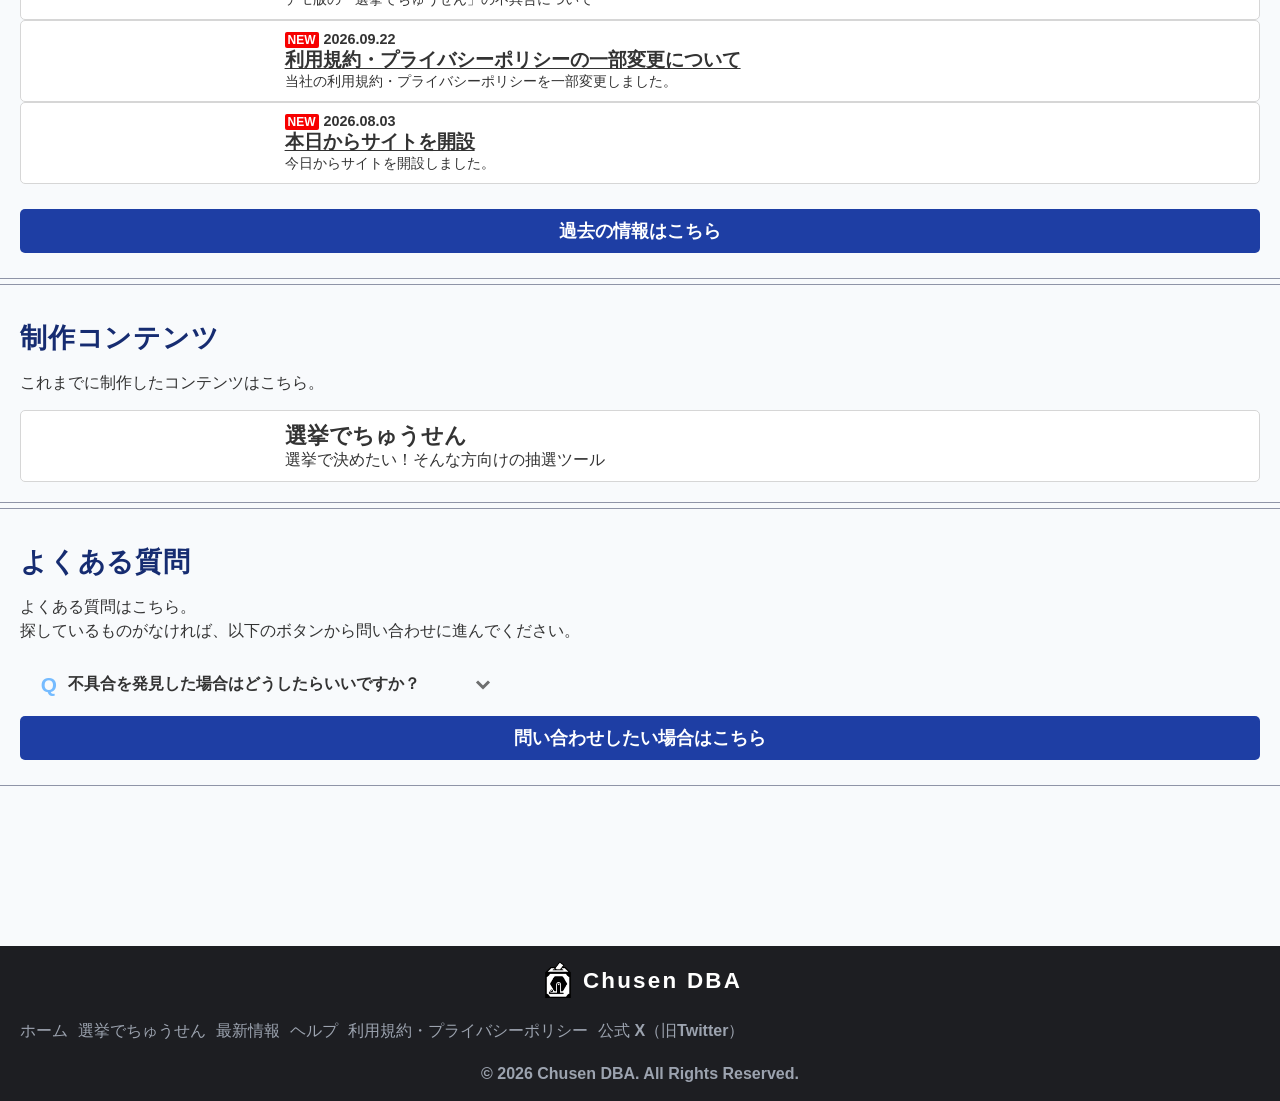
==== commit cf771d56: "ｑ" ====
--- a/index.html
+++ b/index.html
@@ -4,7 +4,7 @@
 <head>
     <meta charset="UTF-8">
     <meta name="viewport" content="width=device-width, initial-scale=1.0">
-    <title>選挙でちゅうせん</title>
+    <title>ホーム - 選挙でちゅうせん</title>
     <link rel="icon" href="icon.png" sizes="any">
     <link rel="stylesheet" href="style.css">
 </head>
--- a/style.css
+++ b/style.css
@@ -198,7 +198,7 @@
     margin: 10px 2px;
 }
 
-.body_content_news_bod y_top_body_type {
+.body_content_news_body_top_body_type {
     font-size: 0.9rem;
     border: solid 1px;
     padding: 0 2px;
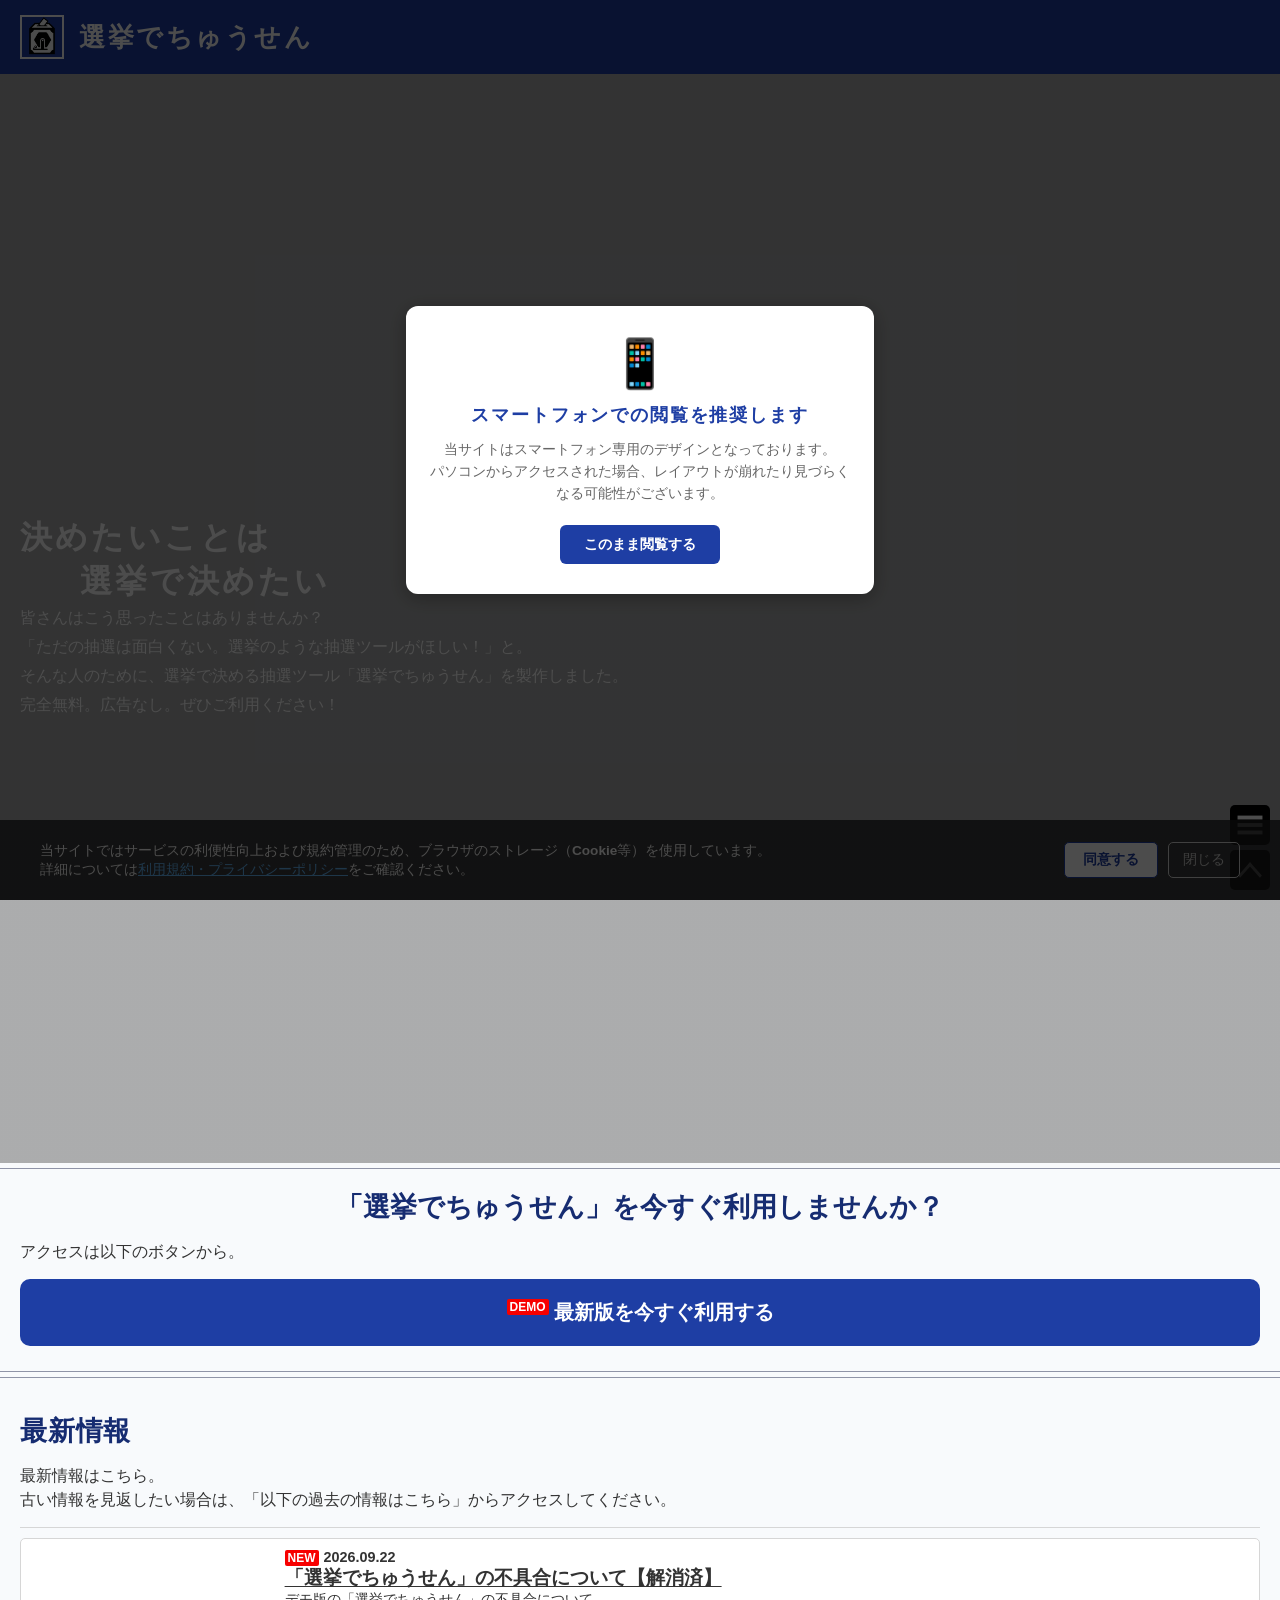
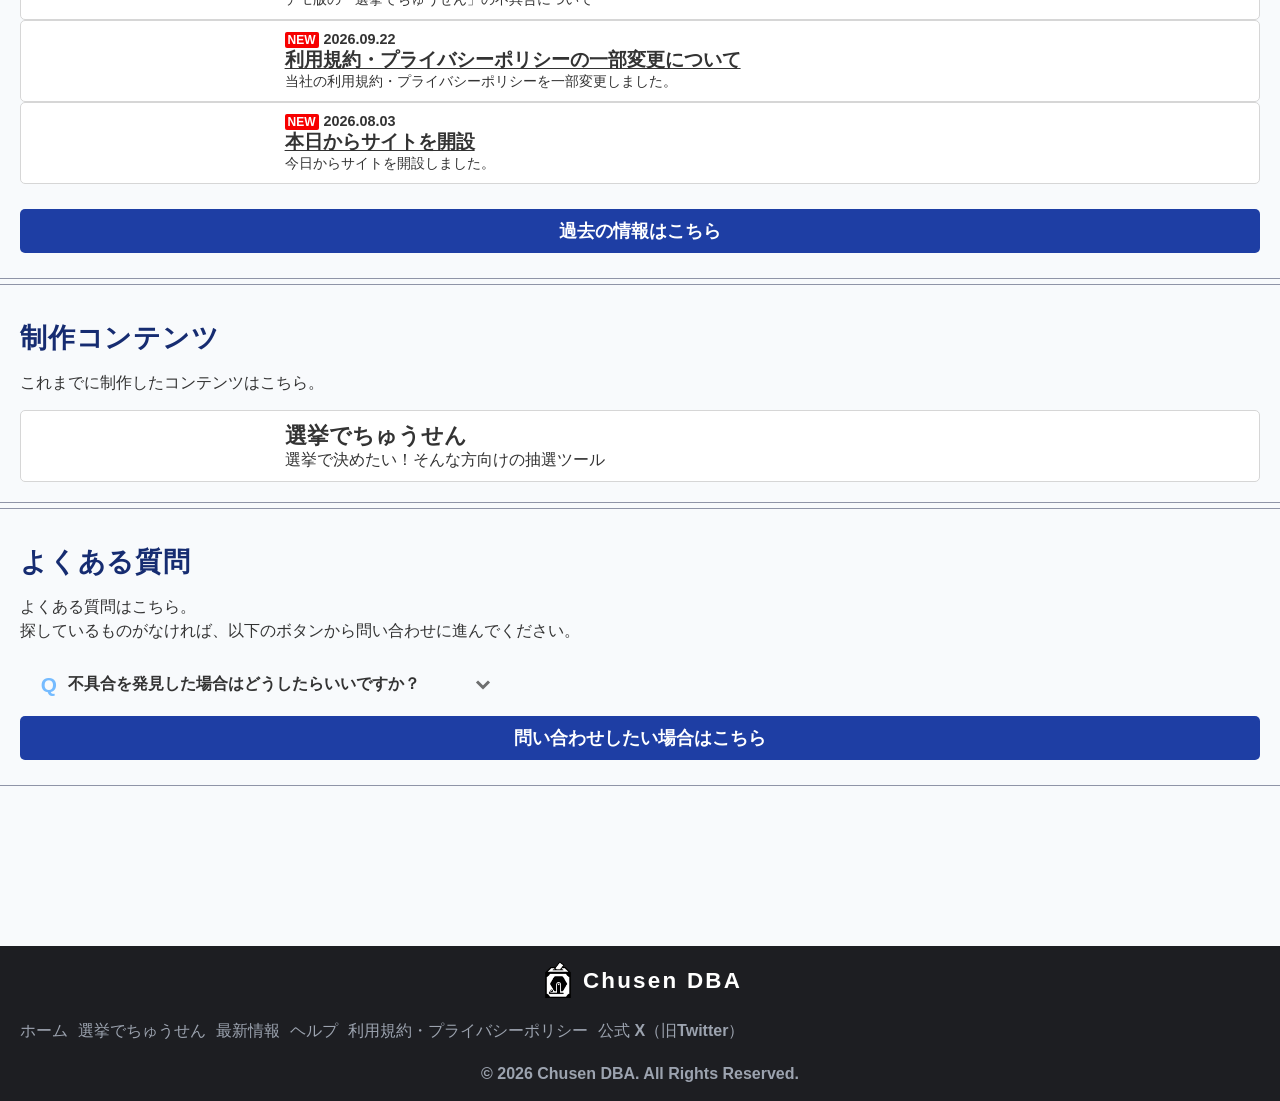
==== commit a297030e: "Update index.html" ====
--- a/index.html
+++ b/index.html
@@ -4,9 +4,15 @@
 <head>
     <meta charset="UTF-8">
     <meta name="viewport" content="width=device-width, initial-scale=1.0">
-    <title>ホーム - 選挙でちゅうせん</title>
+    <title>決めたいことは選挙で決めたい！ - 選挙でちゅうせん</title>
     <link rel="icon" href="icon.png" sizes="any">
     <link rel="stylesheet" href="style.css">
+
+    <meta name="description" content="抽選も選挙でやる時代！自分だけの選挙で抽選ツールを使ってみよう。">
+    <meta property="og:title" content="選挙でちゅうせん">
+    <meta property="og:description" content="抽選も選挙でやる時代！自分だけの選挙で抽選ツールを使ってみよう。">
+    <meta property="og:type" content="website">
+    <meta property="og:url" content="https://chusen.vercel.app/">
 </head>
 
 <body id="top">
@@ -144,4 +150,4 @@
 
 <script src="script.js"></script>
 
-</html>+</html>
